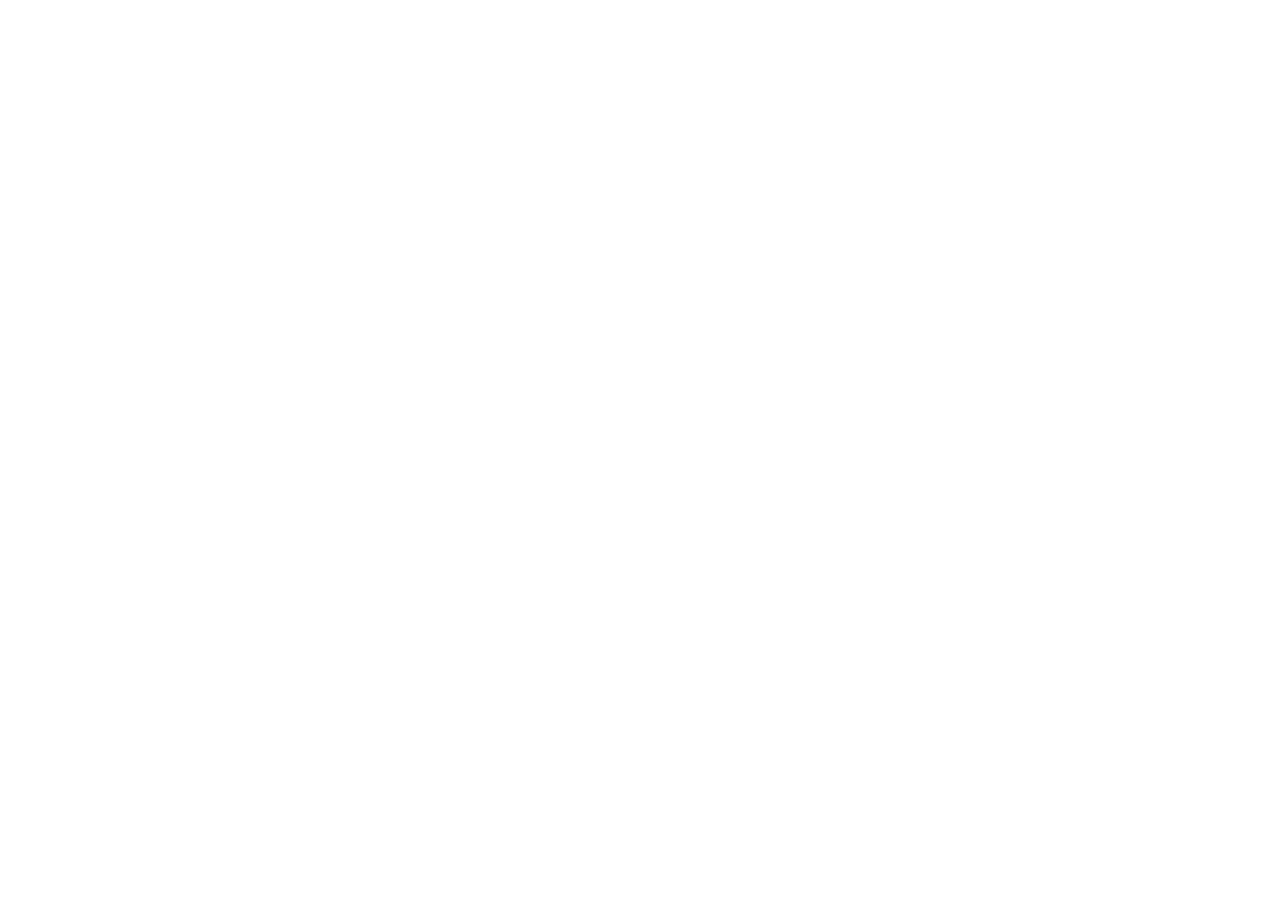
==== index.html @ 5b747925 "Add files via upload" ====
<!doctype html>
<html>
<head>
<meta charset="utf-8">
<meta name="viewport" content="width=device-width, initial-scale=1.0">
<title>app</title>
<link href="css/framework7.min.css" rel="stylesheet">
<link href="css/f7-icons.css" rel="stylesheet">
<link href="css/material-icons.css" rel="stylesheet">
<link href="css/style.css" rel="stylesheet">
</head>

<body>
	
	<div id="app">
      <!-- Statusbar overlay -->
      <div class="statusbar"></div>

      <!-- Your main view, should have "view-main" class -->
      <div class="view view-main view-init">
      
		  <section class="panel panel-left panel-cover">
		  	<div class="block">
		  	Menú
			</div> 
			  
			<div class="block">
		  	<div class="list media-list">
				<ul>
					
				<li>
					<a href="/list/" class="item-content item-link panel-close">
						<div class="item-media">
							<i class="material-icons">
                            account_circle
                            </i>
						
						
						</div>
						<div class="item-inner">
						<div class="item-title-row">
						<h5 class="item-title">Perfil</h5></div>
					
						
						
						</div>
						
						
					</a>
				</li>
				<li>
					<a href="/productos/" class="item-content item-link panel-close">
						<div class="item-media">
							<i class="material-icons">
extension
</i>
						
						
						</div>
						<div class="item-inner">
						<div class="item-title-row">
						<h5 class="item-title">Servicios</h5></div>
					
						
						
						</div>
						
						
					</a>
				</li>
				<li>
					<a href="#" class="item-content item-link">
						<div class="item-media">
							<i class="material-icons">
face
</i>
						
						
						</div>
						<div class="item-inner">
						<div class="item-title-row">
						<h5 class="item-title">Tutores</h5></div>
				
						
						
						</div>
						
						
					</a>
				</li>
				<li>
					<a href="#" class="item-content item-link">
						<div class="item-media">
						<i class="material-icons">
description
</i>
						
						
						</div>
						<div class="item-inner">
						<div class="item-title-row">
						<h5 class="item-title">Formulario</h5></div>
						
						
						
						</div>
						
						
					</a>
				</li>
					
						<li>
					<a href="/materiales/" class="item-content item-link">
						<div class="item-media">
			<i class="material-icons">
color_lens
</i>
						
						</div>
						<div class="item-inner">
						<div class="item-title-row">
						<h5 class="item-title">Materiales</h5></div>
						
						
						
						</div>
						
						
					</a>
				</li>
					
				
						<li>
					<a href="#" class="item-content item-link">
						<div class="item-media">
				<i class="material-icons">
credit_card
</i>		
						
						</div>
						<div class="item-inner">
						<div class="item-title-row">
						<h5 class="item-title">Pago</h5></div>
						
						
						
						</div>
						
						
					</a>
				</li>
				
				</ul>
			</div>
			</div> 
			 
			  
			  
		  </section>
		  
		  
		  
        <section data-name="home" class="page">

          <!-- Top Navbar -->
          <nav class="navbar">
            <div class="navbar-inner">
              <div class="title">Liz App</div>
			<div class="right">
			<a href="#" class="link panel-open" data-panel="left"><i class="material-icons">menu</i></a>
				
			
			</div>
            </div>
          </nav>

  
          <!-- Scrollable page content -->
          <div class="page-content amarillo">
          	<h2 class="block-title"></h2>
			 <div class="block">
		<img src="img/liz.jpeg" class="img-fluid logo" alt="">
			  
				 <h3 align="center" class="inicio-text">¡Bienvenido!</h3>
				 <h4 align="center" class="inicio-text">Tutorías y Creatividad a tu Alcance</h4>
				 <h5 align="center" class="inicio-text">Si no tienes cuenta todavía, regístrate aquí </h5>
			  
          </div>
			    </div>
		  </section>
      
		
	</div>
     
    
	
	
	
	

	<script src="../Diseño Web 2/App/js/framework7.min.js"></script>
	<script src="../Diseño Web 2/App/js/my-app.js"></script>
	
</body>

</html>
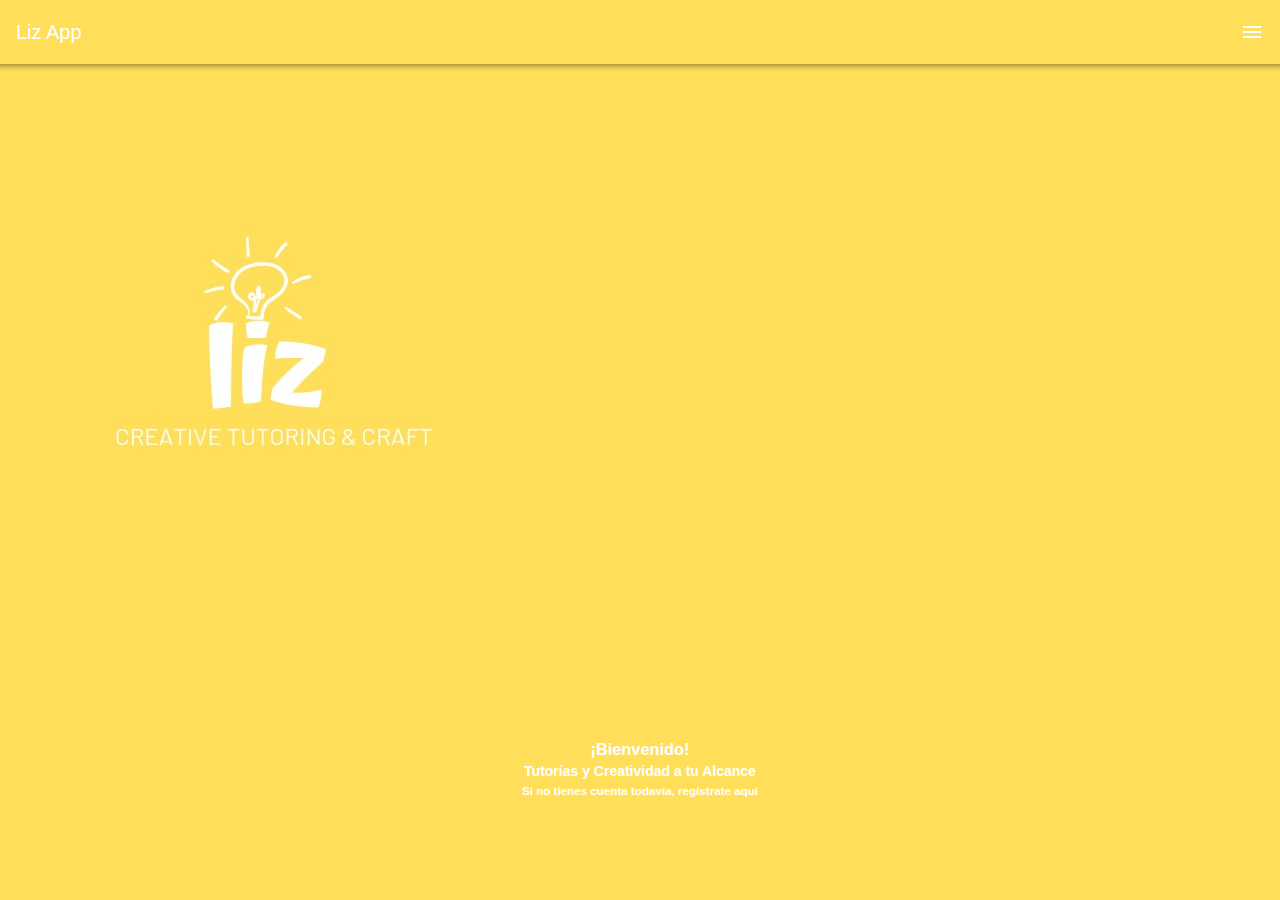
==== commit 5c397003: "Add files via upload" ====
--- a/index.html
+++ b/index.html
@@ -1,206 +1,206 @@
-<!doctype html>
-<html>
-<head>
-<meta charset="utf-8">
-<meta name="viewport" content="width=device-width, initial-scale=1.0">
-<title>app</title>
-<link href="css/framework7.min.css" rel="stylesheet">
-<link href="css/f7-icons.css" rel="stylesheet">
-<link href="css/material-icons.css" rel="stylesheet">
-<link href="css/style.css" rel="stylesheet">
-</head>
-
-<body>
-	
-	<div id="app">
-      <!-- Statusbar overlay -->
-      <div class="statusbar"></div>
-
-      <!-- Your main view, should have "view-main" class -->
-      <div class="view view-main view-init">
-      
-		  <section class="panel panel-left panel-cover">
-		  	<div class="block">
-		  	Menú
-			</div> 
-			  
-			<div class="block">
-		  	<div class="list media-list">
-				<ul>
-					
-				<li>
-					<a href="/list/" class="item-content item-link panel-close">
-						<div class="item-media">
-							<i class="material-icons">
-                            account_circle
-                            </i>
-						
-						
-						</div>
-						<div class="item-inner">
-						<div class="item-title-row">
-						<h5 class="item-title">Perfil</h5></div>
-					
-						
-						
-						</div>
-						
-						
-					</a>
-				</li>
-				<li>
-					<a href="/productos/" class="item-content item-link panel-close">
-						<div class="item-media">
-							<i class="material-icons">
-extension
-</i>
-						
-						
-						</div>
-						<div class="item-inner">
-						<div class="item-title-row">
-						<h5 class="item-title">Servicios</h5></div>
-					
-						
-						
-						</div>
-						
-						
-					</a>
-				</li>
-				<li>
-					<a href="#" class="item-content item-link">
-						<div class="item-media">
-							<i class="material-icons">
-face
-</i>
-						
-						
-						</div>
-						<div class="item-inner">
-						<div class="item-title-row">
-						<h5 class="item-title">Tutores</h5></div>
-				
-						
-						
-						</div>
-						
-						
-					</a>
-				</li>
-				<li>
-					<a href="#" class="item-content item-link">
-						<div class="item-media">
-						<i class="material-icons">
-description
-</i>
-						
-						
-						</div>
-						<div class="item-inner">
-						<div class="item-title-row">
-						<h5 class="item-title">Formulario</h5></div>
-						
-						
-						
-						</div>
-						
-						
-					</a>
-				</li>
-					
-						<li>
-					<a href="/materiales/" class="item-content item-link">
-						<div class="item-media">
-			<i class="material-icons">
-color_lens
-</i>
-						
-						</div>
-						<div class="item-inner">
-						<div class="item-title-row">
-						<h5 class="item-title">Materiales</h5></div>
-						
-						
-						
-						</div>
-						
-						
-					</a>
-				</li>
-					
-				
-						<li>
-					<a href="#" class="item-content item-link">
-						<div class="item-media">
-				<i class="material-icons">
-credit_card
-</i>		
-						
-						</div>
-						<div class="item-inner">
-						<div class="item-title-row">
-						<h5 class="item-title">Pago</h5></div>
-						
-						
-						
-						</div>
-						
-						
-					</a>
-				</li>
-				
-				</ul>
-			</div>
-			</div> 
-			 
-			  
-			  
-		  </section>
-		  
-		  
-		  
-        <section data-name="home" class="page">
-
-          <!-- Top Navbar -->
-          <nav class="navbar">
-            <div class="navbar-inner">
-              <div class="title">Liz App</div>
-			<div class="right">
-			<a href="#" class="link panel-open" data-panel="left"><i class="material-icons">menu</i></a>
-				
-			
-			</div>
-            </div>
-          </nav>
-
-  
-          <!-- Scrollable page content -->
-          <div class="page-content amarillo">
-          	<h2 class="block-title"></h2>
-			 <div class="block">
-		<img src="img/liz.jpeg" class="img-fluid logo" alt="">
-			  
-				 <h3 align="center" class="inicio-text">¡Bienvenido!</h3>
-				 <h4 align="center" class="inicio-text">Tutorías y Creatividad a tu Alcance</h4>
-				 <h5 align="center" class="inicio-text">Si no tienes cuenta todavía, regístrate aquí </h5>
-			  
-          </div>
-			    </div>
-		  </section>
-      
-		
-	</div>
-     
-    
-	
-	
-	
-	
-
-	<script src="../Diseño Web 2/App/js/framework7.min.js"></script>
-	<script src="../Diseño Web 2/App/js/my-app.js"></script>
-	
-</body>
-
+<!doctype html>
+<html>
+<head>
+<meta charset="utf-8">
+<meta name="viewport" content="width=device-width, initial-scale=1.0">
+<title>app</title>
+<link href="css/framework7.min.css" rel="stylesheet">
+<link href="css/f7-icons.css" rel="stylesheet">
+<link href="css/material-icons.css" rel="stylesheet">
+<link href="css/style.css" rel="stylesheet">
+</head>
+
+<body>
+	
+	<div id="app">
+      <!-- Statusbar overlay -->
+      <div class="statusbar"></div>
+
+      <!-- Your main view, should have "view-main" class -->
+      <div class="view view-main view-init">
+      
+		  <section class="panel panel-left panel-cover">
+		  	<div class="block">
+		  	Menú
+			</div> 
+			  
+			<div class="block">
+		  	<div class="list media-list">
+				<ul>
+					
+				<li>
+					<a href="/list/" class="item-content item-link panel-close">
+						<div class="item-media">
+							<i class="material-icons">
+                            account_circle
+                            </i>
+						
+						
+						</div>
+						<div class="item-inner">
+						<div class="item-title-row">
+						<h5 class="item-title">Perfil</h5></div>
+					
+						
+						
+						</div>
+						
+						
+					</a>
+				</li>
+				<li>
+					<a href="/productos/" class="item-content item-link panel-close">
+						<div class="item-media">
+							<i class="material-icons">
+extension
+</i>
+						
+						
+						</div>
+						<div class="item-inner">
+						<div class="item-title-row">
+						<h5 class="item-title">Servicios</h5></div>
+					
+						
+						
+						</div>
+						
+						
+					</a>
+				</li>
+				<li>
+					<a href="#" class="item-content item-link">
+						<div class="item-media">
+							<i class="material-icons">
+face
+</i>
+						
+						
+						</div>
+						<div class="item-inner">
+						<div class="item-title-row">
+						<h5 class="item-title">Tutores</h5></div>
+				
+						
+						
+						</div>
+						
+						
+					</a>
+				</li>
+				<li>
+					<a href="#" class="item-content item-link">
+						<div class="item-media">
+						<i class="material-icons">
+description
+</i>
+						
+						
+						</div>
+						<div class="item-inner">
+						<div class="item-title-row">
+						<h5 class="item-title">Formulario</h5></div>
+						
+						
+						
+						</div>
+						
+						
+					</a>
+				</li>
+					
+						<li>
+					<a href="/materiales/" class="item-content item-link">
+						<div class="item-media">
+			<i class="material-icons">
+color_lens
+</i>
+						
+						</div>
+						<div class="item-inner">
+						<div class="item-title-row">
+						<h5 class="item-title">Materiales</h5></div>
+						
+						
+						
+						</div>
+						
+						
+					</a>
+				</li>
+					
+				
+						<li>
+					<a href="#" class="item-content item-link">
+						<div class="item-media">
+				<i class="material-icons">
+credit_card
+</i>		
+						
+						</div>
+						<div class="item-inner">
+						<div class="item-title-row">
+						<h5 class="item-title">Pago</h5></div>
+						
+						
+						
+						</div>
+						
+						
+					</a>
+				</li>
+				
+				</ul>
+			</div>
+			</div> 
+			 
+			  
+			  
+		  </section>
+		  
+		  
+		  
+        <section data-name="home" class="page">
+
+          <!-- Top Navbar -->
+          <nav class="navbar">
+            <div class="navbar-inner">
+              <div class="title">Liz App</div>
+			<div class="right">
+			<a href="#" class="link panel-open" data-panel="left"><i class="material-icons">menu</i></a>
+				
+			
+			</div>
+            </div>
+          </nav>
+
+  
+          <!-- Scrollable page content -->
+          <div class="page-content amarillo">
+          	<h2 class="block-title"></h2>
+			 <div class="block">
+		<img src="img/liz.jpeg" class="img-fluid logo" alt="">
+			  
+				 <h3 align="center" class="inicio-text">¡Bienvenido!</h3>
+				 <h4 align="center" class="inicio-text">Tutorías y Creatividad a tu Alcance</h4>
+				 <h5 align="center" class="inicio-text">Si no tienes cuenta todavía, regístrate aquí </h5>
+			  
+          </div>
+			    </div>
+		  </section>
+      
+		
+	</div>
+    </div>
+    
+	
+	
+	
+	
+
+	<script src="js/framework7.min.js"></script>
+	<script src="js/my-app.js"></script>
+	
+</body>
+
 </html>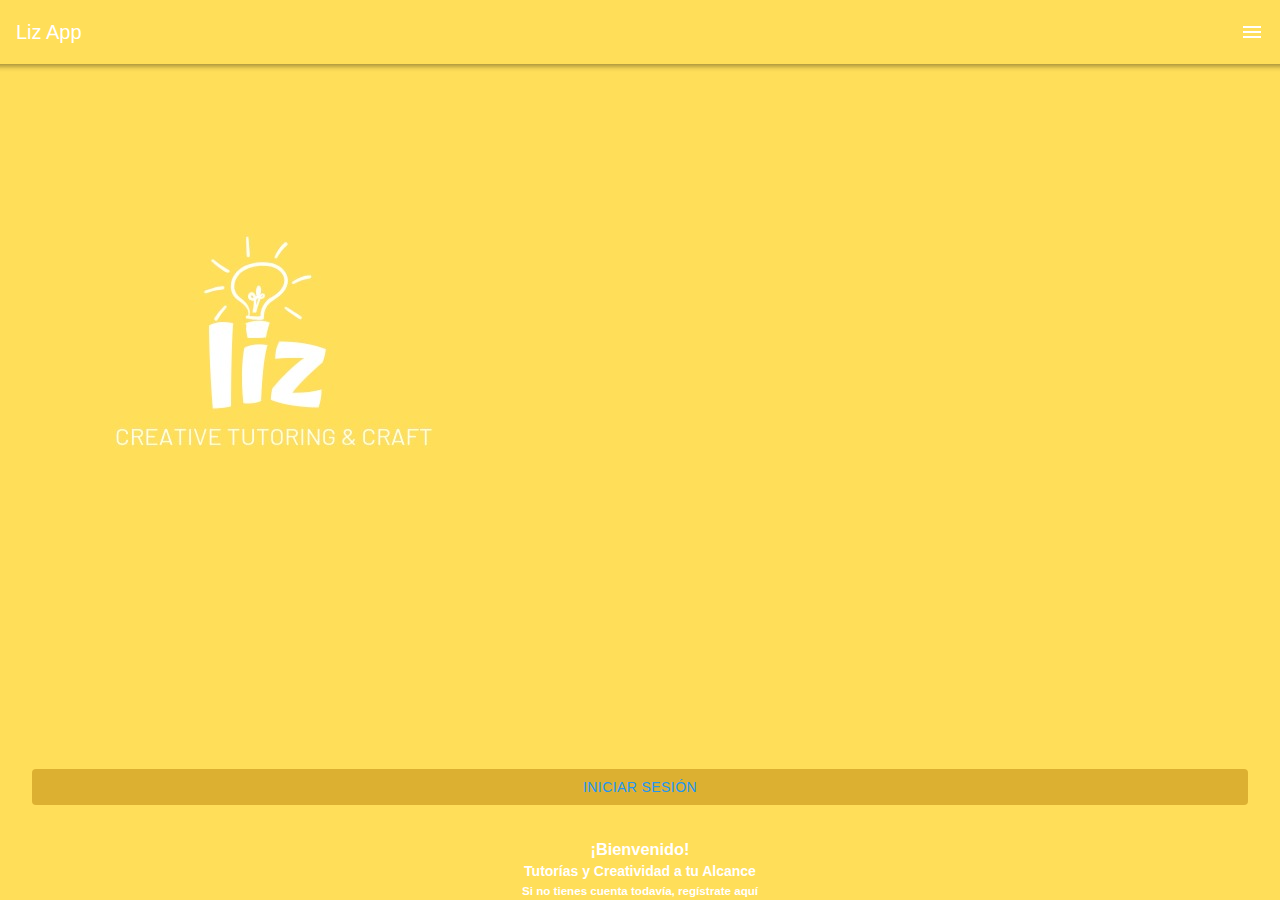
==== commit 63712110: "Add files via upload" ====
--- a/index.html
+++ b/index.html
@@ -1,206 +1,210 @@
-<!doctype html>
-<html>
-<head>
-<meta charset="utf-8">
-<meta name="viewport" content="width=device-width, initial-scale=1.0">
-<title>app</title>
-<link href="css/framework7.min.css" rel="stylesheet">
-<link href="css/f7-icons.css" rel="stylesheet">
-<link href="css/material-icons.css" rel="stylesheet">
-<link href="css/style.css" rel="stylesheet">
-</head>
-
-<body>
-	
-	<div id="app">
-      <!-- Statusbar overlay -->
-      <div class="statusbar"></div>
-
-      <!-- Your main view, should have "view-main" class -->
-      <div class="view view-main view-init">
-      
-		  <section class="panel panel-left panel-cover">
-		  	<div class="block">
-		  	Menú
-			</div> 
-			  
-			<div class="block">
-		  	<div class="list media-list">
-				<ul>
-					
-				<li>
-					<a href="/list/" class="item-content item-link panel-close">
-						<div class="item-media">
-							<i class="material-icons">
-                            account_circle
-                            </i>
-						
-						
-						</div>
-						<div class="item-inner">
-						<div class="item-title-row">
-						<h5 class="item-title">Perfil</h5></div>
-					
-						
-						
-						</div>
-						
-						
-					</a>
-				</li>
-				<li>
-					<a href="/productos/" class="item-content item-link panel-close">
-						<div class="item-media">
-							<i class="material-icons">
-extension
-</i>
-						
-						
-						</div>
-						<div class="item-inner">
-						<div class="item-title-row">
-						<h5 class="item-title">Servicios</h5></div>
-					
-						
-						
-						</div>
-						
-						
-					</a>
-				</li>
-				<li>
-					<a href="#" class="item-content item-link">
-						<div class="item-media">
-							<i class="material-icons">
-face
-</i>
-						
-						
-						</div>
-						<div class="item-inner">
-						<div class="item-title-row">
-						<h5 class="item-title">Tutores</h5></div>
-				
-						
-						
-						</div>
-						
-						
-					</a>
-				</li>
-				<li>
-					<a href="#" class="item-content item-link">
-						<div class="item-media">
-						<i class="material-icons">
-description
-</i>
-						
-						
-						</div>
-						<div class="item-inner">
-						<div class="item-title-row">
-						<h5 class="item-title">Formulario</h5></div>
-						
-						
-						
-						</div>
-						
-						
-					</a>
-				</li>
-					
-						<li>
-					<a href="/materiales/" class="item-content item-link">
-						<div class="item-media">
-			<i class="material-icons">
-color_lens
-</i>
-						
-						</div>
-						<div class="item-inner">
-						<div class="item-title-row">
-						<h5 class="item-title">Materiales</h5></div>
-						
-						
-						
-						</div>
-						
-						
-					</a>
-				</li>
-					
-				
-						<li>
-					<a href="#" class="item-content item-link">
-						<div class="item-media">
-				<i class="material-icons">
-credit_card
-</i>		
-						
-						</div>
-						<div class="item-inner">
-						<div class="item-title-row">
-						<h5 class="item-title">Pago</h5></div>
-						
-						
-						
-						</div>
-						
-						
-					</a>
-				</li>
-				
-				</ul>
-			</div>
-			</div> 
-			 
-			  
-			  
-		  </section>
-		  
-		  
-		  
-        <section data-name="home" class="page">
-
-          <!-- Top Navbar -->
-          <nav class="navbar">
-            <div class="navbar-inner">
-              <div class="title">Liz App</div>
-			<div class="right">
-			<a href="#" class="link panel-open" data-panel="left"><i class="material-icons">menu</i></a>
-				
-			
-			</div>
-            </div>
-          </nav>
-
-  
-          <!-- Scrollable page content -->
-          <div class="page-content amarillo">
-          	<h2 class="block-title"></h2>
-			 <div class="block">
-		<img src="img/liz.jpeg" class="img-fluid logo" alt="">
-			  
-				 <h3 align="center" class="inicio-text">¡Bienvenido!</h3>
-				 <h4 align="center" class="inicio-text">Tutorías y Creatividad a tu Alcance</h4>
-				 <h5 align="center" class="inicio-text">Si no tienes cuenta todavía, regístrate aquí </h5>
-			  
-          </div>
-			    </div>
-		  </section>
-      
-		
-	</div>
-    </div>
-    
-	
-	
-	
-	
-
-	<script src="js/framework7.min.js"></script>
-	<script src="js/my-app.js"></script>
-	
-</body>
-
+<!doctype html>
+<html>
+<head>
+<meta charset="utf-8">
+<meta name="viewport" content="width=device-width, initial-scale=1.0">
+<title>app</title>
+<link href="css/framework7.min.css" rel="stylesheet">
+<link href="css/f7-icons.css" rel="stylesheet">
+<link href="css/material-icons.css" rel="stylesheet">
+<link href="css/style.css" rel="stylesheet">
+</head>
+
+<body>
+	
+	<div id="app">
+      <!-- Statusbar overlay -->
+      <div class="statusbar"></div>
+
+      <!-- Your main view, should have "view-main" class -->
+      <div class="view view-main view-init">
+      
+		  <section class="panel panel-left panel-cover">
+		  	<div class="block">
+		  	Menú
+			</div> 
+			  
+			<div class="block">
+		  	<div class="list media-list">
+				<ul>
+					
+				<li>
+					<a href="/perfil/" class="item-content item-link panel-close">
+						<div class="item-media">
+							<i class="material-icons">
+                            account_circle
+                            </i>
+						
+						
+						</div>
+						<div class="item-inner">
+						<div class="item-title-row">
+						<h5 class="item-title">Perfil</h5></div>
+					
+						
+						
+						</div>
+						
+						
+					</a>
+				</li>
+				<li>
+					<a href="/productos/" class="item-content item-link panel-close">
+						<div class="item-media">
+							<i class="material-icons">
+extension
+</i>
+						
+						
+						</div>
+						<div class="item-inner">
+						<div class="item-title-row">
+						<h5 class="item-title">Servicios</h5></div>
+					
+						
+						
+						</div>
+						
+						
+					</a>
+				</li>
+				<li>
+					<a href="/tutores/" class="item-content item-link panel-close">
+						<div class="item-media">
+							<i class="material-icons">
+face
+</i>
+						
+						
+						</div>
+						<div class="item-inner">
+						<div class="item-title-row">
+						<h5 class="item-title">Tutores</h5></div>
+				
+						
+						
+						</div>
+						
+						
+					</a>
+				</li>
+				<li>
+					<a href="/form/" class="item-content item-link panel-close">
+						<div class="item-media">
+						<i class="material-icons">
+description
+</i>
+						
+						
+						</div>
+						<div class="item-inner">
+						<div class="item-title-row">
+						<h5 class="item-title">Formulario</h5></div>
+						
+						
+						
+						</div>
+						
+						
+					</a>
+				</li>
+					
+						<li>
+					<a href="/materiales/" class="item-content item-link panel-close">
+						<div class="item-media">
+			<i class="material-icons">
+color_lens
+</i>
+						
+						</div>
+						<div class="item-inner">
+						<div class="item-title-row">
+						<h5 class="item-title">Materiales</h5></div>
+						
+						
+						
+						</div>
+						
+						
+					</a>
+				</li>
+					
+				
+						<li>
+					<a href="/pago/" class="item-content item-link panel-close">
+						<div class="item-media">
+				<i class="material-icons">
+credit_card
+</i>		
+						
+						</div>
+						<div class="item-inner">
+						<div class="item-title-row">
+						<h5 class="item-title">Pago</h5></div>
+						
+						
+						
+						</div>
+						
+						
+					</a>
+				</li>
+				
+				</ul>
+			</div>
+			</div> 
+			 
+			  
+			  
+		  </section>
+		  
+		  
+		  
+        <section data-name="home" class="page">
+
+          <!-- Top Navbar -->
+          <nav class="navbar">
+            <div class="navbar-inner">
+              <div class="title">Liz App</div>
+			<div class="right">
+			<a href="#" class="link panel-open" data-panel="left"><i class="material-icons">menu</i></a>
+				
+			
+			</div>
+            </div>
+          </nav>
+
+  
+          <!-- Scrollable page content -->
+          <div class="page-content amarillo">
+          	<h2 class="block-title"></h2>
+			 <div class="block">
+		<img src="img/liz.jpeg" class="img-fluid logo" alt="">
+				 
+				 	<div class="block">
+				<a href="/form/" class="item-content item-link"><button type="button" class="button button-fill-1">Iniciar Sesión</button></a>
+			</div>
+			  
+				 <h3 align="center" class="inicio-text">¡Bienvenido!</h3>
+				 <h4 align="center" class="inicio-text">Tutorías y Creatividad a tu Alcance</h4>
+				 <h5 align="center" class="inicio-text">Si no tienes cuenta todavía, regístrate aquí </h5>
+			  
+          </div>
+			    </div>
+		  </section>
+      
+		
+	</div>
+    </div>
+    
+	
+	
+	
+	
+
+	<script src="js/framework7.min.js"></script>
+	<script src="js/my-app.js"></script>
+	
+</body>
+
 </html>--- a/css/style.css
+++ b/css/style.css
@@ -5,6 +5,11 @@
 img-fluid{
 	max-width: 100%;
 	display: block;
+}
+
+.button-fill-1{
+	background-color: #DCB031;
+	color: ghostwhite;
 }
 
 .coffee .card-header{
@@ -37,10 +42,12 @@
 	text-align:center;}
 
 
-
+p{
+	color: #000;
+}
 
 .bg-feria{
-	background-image: url("../../../Desktop/Diseño Web 2/App/img/Química.jpg")
+	background-image:url(../img/Química.jpg)
 }
 
 .overlay{
@@ -67,11 +74,11 @@
 
 
 .bg-tutoria{
-	background-image: url("../../../Desktop/Liz App/img/tutoria.jpg")
+	background-image:url( ../img/tutoria.jpg);
 }
 
 .bg-materiales{
-	background-image:url( "../../../Desktop/Liz App/img/materiales.jpg")
+	background-image: url( ../img/materiales.jpg)
 	}
 .menus .card-content{
 	padding:10px;
@@ -79,7 +86,7 @@
 }
 
 .bg-papeleria{
-	background-image:url("../img/papeleria.jpg")
+	background-image:url("../img/papeleria.jpg");
 	}
 .bg-lapices{
 	background-image: url("../img/lápices.jpg")
@@ -138,4 +145,7 @@
 
 .navbar-inner{
 	background-color: #ffde59;
+}
+.bg-bond{
+	background-image:url( "../img/papel bond.jpg")
 }